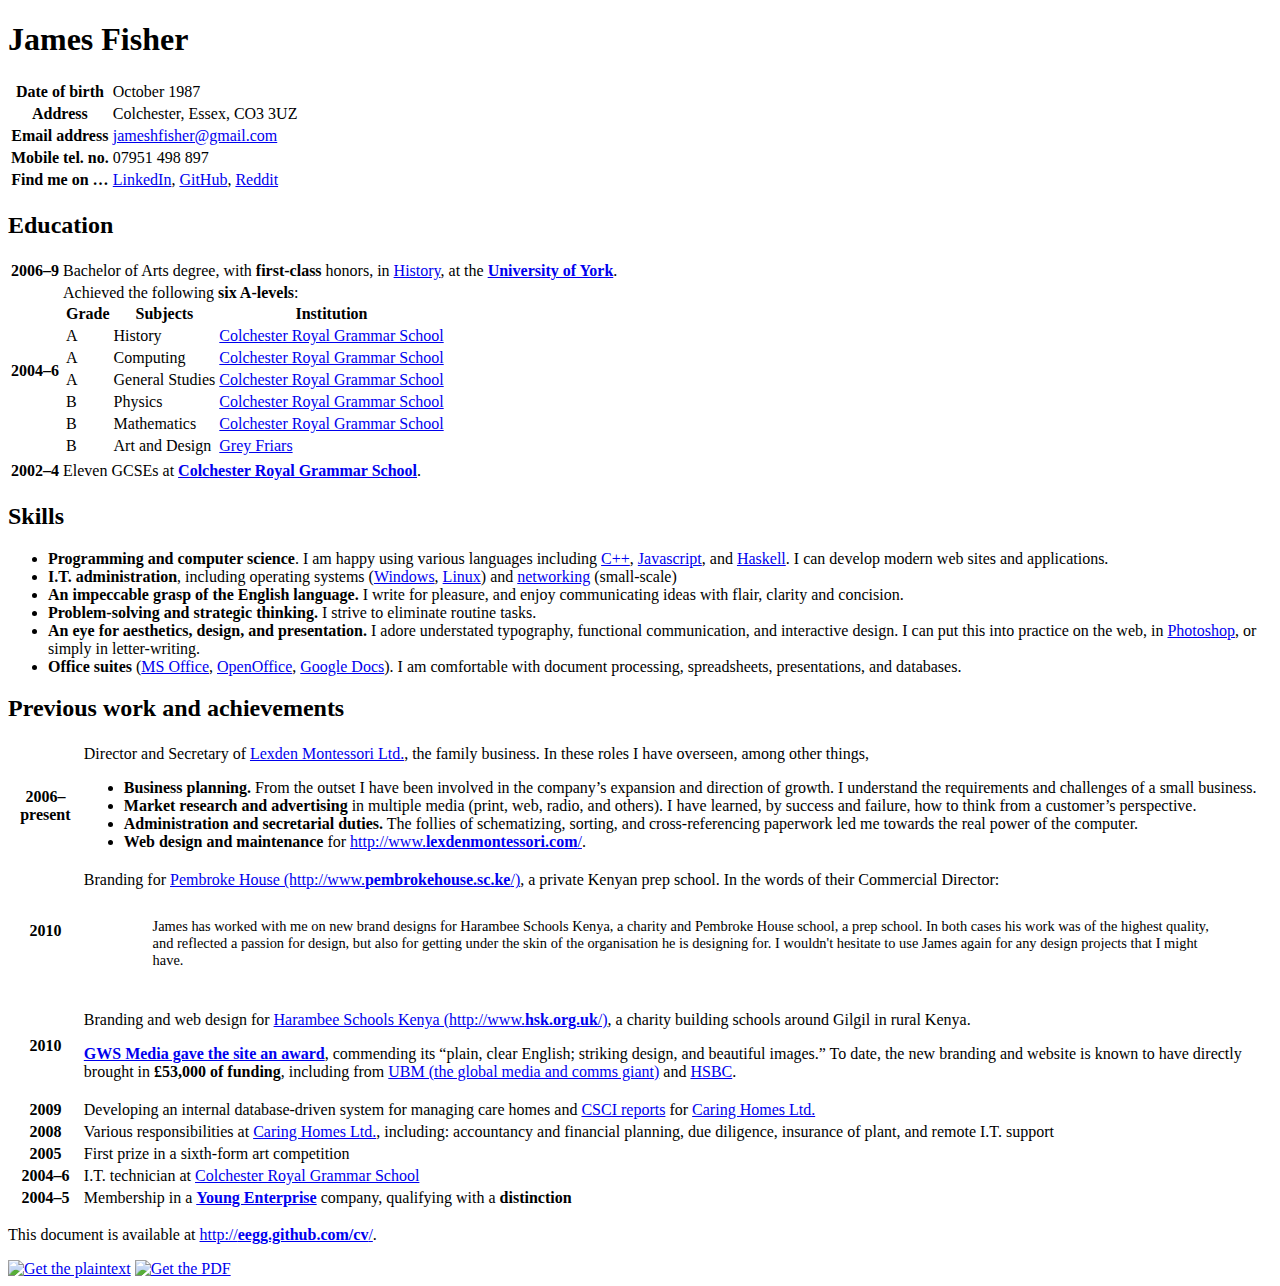
==== general/index.html @ 288865af "HSBC" ====
<!doctype html> 
<html>
  <head>
    <meta charset="utf-8" />

    <meta name="description" content="Curriculum Vitae for James Fisher" />
    <meta name="keywords" content="James Fisher CV Curriculum Vitae eegg" />
    <meta name="author" content="James Fisher" />
    <meta name="language" content="en-US" /> <!-- British English sucks -->

    <title>CV: James Fisher</title>

    <link rel="stylesheet" type="text/css" media="all" href="http://eegg.github.com/style/css/common.css" />
    <link rel="stylesheet" type="text/css" media="all" href="http://eegg.github.com/style/css/cv.css" />
  </head>

  <body>
    <section class="content">
      <h1>James Fisher</h1>

      <section itemscope itemtype="http://data-vocabulary.org/Person">
	<span style="display: none;" itemprop="name">James Harrison Fisher</span>

	<table class="firstColFixedWidth" summary="Quick-reference attributes and values of James Harrison Fisher">
	  <tbody>
	    <tr>
	      <th>Date of birth</th>
	      <td>October 1987</td>
	    </tr>
	    <tr>
	      <th>Address</th>
	      <td itemprop="address" itemscope itemtype="http://data-vocabulary.org/Address">
		<span itemprop="locality">Colchester</span>,
		<span itemprop="region">Essex</span>,
		<span itemprop="postal-code">CO3 3UZ</span>
	      </td>
	    </tr>
	    <tr>
	      <th>Email address</th>
	      <td><a href="mailt&#111;&#58;j&#97;&#37;6Des&#104;fi%73%6&#56;er&#64;gmail&#46;&#99;&#111;m">james&#104;&#102;ishe&#114;&#64;g&#109;ail&#46;&#99;o&#109;</a></td>
	    </tr>
	    <tr>
	      <th>Mobile tel. no.</th>
	      <td>&#48;79&#53;1 498 89&#55;</td>
	    </tr>
	    <tr class="screen">
	      <th>Find me on &hellip;</th>
	      <td>
		<a href="http://www.linkedin.com/profile/view?id=34422393">LinkedIn</a>,
		<a href="http://github.com/eegg">GitHub</a>,
		<a href="http://www.reddit.com/user/Jameshfisher/">Reddit</a>
	      </td>
	    </tr>
	  </tbody>
	</table>

      </section>

      <section>
	<h2>Education</h2>

	<table class="firstColFixedWidth" summary="Institutions James Fisher has studied at, listed in descending order of year (i.e., most recent first)">
	  <tbody>
	    <tr>
	      <th>2006&ndash;9</th>
	      <td>
		Bachelor of Arts degree, with <strong>first-class</strong> honors,
		in <a href="http://www.york.ac.uk/history/undergraduate/">History</a>,
		at the <strong><a href="http://www.york.ac.uk/">University of York</a></strong>.
	      </td>
	    </tr>
	    <tr>
	      <th>2004&ndash;6</th>
	      <td>Achieved the following <strong>six A-levels</strong>:

		<table class="aLevelTable">
		  <thead>
		    <tr>
		      <th>Grade</th>
		      <th>Subjects</th>
		      <th>Institution</th>
		    </tr>
		  </thead>
		  <tbody>
		    <tr>
		      <td>A</td>
		      <td>History</td>
		      <td><a href="http://www.crgs.co.uk/">Colchester Royal Grammar School</a></td>
		    </tr>
		    <tr>
		      <td>A</td>
		      <td>Computing</td>
		      <td><a href="http://www.crgs.co.uk/">Colchester Royal Grammar School</a></td>
		    </tr>
		    <tr>
		      <td>A</td>
		      <td>General Studies</td>
		      <td><a href="http://www.crgs.co.uk/">Colchester Royal Grammar School</a></td>
		    </tr>
		    <tr>
		      <td>B</td>
		      <td>Physics</td>
		      <td><a href="http://www.crgs.co.uk/">Colchester Royal Grammar School</a></td>
		    </tr>
		    <tr>
		      <td>B</td>
		      <td>Mathematics</td>
		      <td><a href="http://www.crgs.co.uk/">Colchester Royal Grammar School</a></td>
		    </tr>
		    <tr>
		      <td>B</td>
		      <td>Art and Design</td>
		      <td><a href="http://www.grey-friars-college.co.uk/">Grey Friars</a></td>
		    </tr>
		  </tbody>
		</table>
	      </td>
	    </tr>
	    <tr>
	      <th>2002&ndash;4</th>
	      <td>Eleven GCSEs at <strong><a href="http://www.crgs.co.uk/">Colchester Royal Grammar School</a></strong>.</td>
	    </tr>
	  </tbody>
	</table>
      </section>


      <section>
	<h2>Skills</h2>

	<ul>
	  <li>
	    <strong>Programming and computer science</strong>.
	    I am happy using various languages
	    including <a href="http://en.wikipedia.org/wiki/C%2B%2B">C++</a>,
	    <a href="http://en.wikipedia.org/wiki/Javascript">Javascript</a>,
	    and <a href="http://haskell.org/">Haskell</a>.
	    I can develop modern web sites and applications.
	  </li>
	  <li>
	    <strong>I.T. administration</strong>,
	    including operating systems
	    (<a href="http://www.microsoft.com/uk/windows/">Windows</a>,
	    <a href="http://kernel.org/">Linux</a>)
	    and <a href="http://en.wikipedia.org/wiki/Computer_network">networking</a> (small-scale)
	  </li>
	  <li>
	    <strong>An impeccable grasp of the English language.</strong>
	    I write for pleasure, and enjoy communicating ideas with flair, clarity and concision.
	  </li>
	  <li>
	    <strong>Problem-solving and strategic thinking.</strong>
	    I strive to eliminate routine tasks.
	  </li>
	  <li>
	    <strong>An eye for aesthetics, design, and presentation.</strong>
	    I adore understated typography, functional communication, and interactive design.
	    I can put this into practice on the web,
	    in <a href="http://www.adobe.com/products/photoshop.html">Photoshop</a>,
	    or simply in letter-writing.
	  </li>
	  <li>
	    <strong>Office suites</strong>
	    (<a href="http://office.microsoft.com/">MS Office</a>,
	    <a href="http://www.libreoffice.org/">OpenOffice</a>,
	    <a href="http://docs.google.com/">Google Docs</a>).
	    I am comfortable with
	    document processing,
	    spreadsheets,
	    presentations,
	    and databases.
	  </li>
	</ul>
      </section>

      <div style="page-break-before: always; height: 0;"></div>
      <section>
	<h2>Previous work and achievements</h2>
	
	<table class="firstColFixedWidth" summary="Previous working places of James Fisher, listed in descending order of year">
	  <tbody>
	    <tr>
	      <th>2006&ndash;present</th>
	      <td>
		Director and Secretary of <a href="http://lexdenmontessori.com/">Lexden Montessori Ltd.</a>, the family business.
		In these roles I have overseen, among other things,

		<ul class="inside">
		  <li>
		    <strong>Business planning.</strong>
		    From the outset I have been involved in the company&rsquo;s expansion and direction of growth.
		    I understand the requirements and challenges of a small business.
		  </li>
		  <li>
		    <strong>Market research and advertising</strong> in multiple media (print, web, radio, and others).
		    I have learned, by success and failure, how to think from a customer&rsquo;s perspective.
		  </li>
		  <li>
		    <strong>Administration and secretarial duties.</strong>
		    The follies of schematizing, sorting, and cross-referencing paperwork led me towards the real power of the computer.
		  </li>
		  <li>
		    <strong>Web design and maintenance</strong> for <a href="http://www.lexdenmontessori.com">http://www.<strong>lexdenmontessori.com</strong>/</a>.
		  </li>
		</ul>
	      </td>
	    </tr>
	    <tr>
	      <th>2010</th>
	      <td>
		Branding for <a href="http://www.pembrokehouse.sc.ke/">Pembroke House (http://www.<strong>pembrokehouse.sc.ke</strong>/)</a>, a private Kenyan prep school.
		In the words of their Commercial Director:
		<blockquote style="font-size: 0.9em; padding: 1em 0 0.5em 2em;">
		  James has worked with me on new brand designs
		  for Harambee Schools Kenya, a charity
		  and Pembroke House school, a prep school.
		  In both cases his work was of the highest quality,
		  and reflected a passion for design,
		  but also for getting under the skin of the organisation he is designing for.
		  I wouldn't hesitate to use James again for any design projects that I might have.
		</blockquote>
	      </td>
	    </tr>
	    <tr>
	      <th>2010</th>
	      <td>
		<p>
		  Branding and web design for <a href="http://www.hsk.org.uk/">Harambee Schools Kenya (http://www.<strong>hsk.org.uk</strong>/)</a>,
		  a charity building schools around Gilgil in rural Kenya.
		</p>
		<p>
		  <strong><a href="http://onlinemarketing.gwsmedia.com/2010/11/2nd-objective-of-charity-website-design.html">GWS Media gave the site an award</a></strong>,
		  commending its <quote>“plain, clear English; striking design, and beautiful images.”</quote>
		  To date, the new branding and website is known to have directly brought in <strong>£53,000 of funding</strong>,
		  including from <a href="http://www.ubm.com/">UBM (the global media and comms giant)</a> and <a href="http://www.hsbc.co.uk/">HSBC</a>.
		</p>
	      </td>
	    </tr>
	    <tr>
	      <th>2009</th>
	      <td>
		Developing an internal database-driven system for managing care homes and <a href="http://en.wikipedia.org/wiki/CSCI">CSCI reports</a>
		for <a href="http://www.caringhomes.org/">Caring Homes Ltd.</a>
	      </td>
	    </tr>
	    <tr>
	      <th>2008</th>
	      <td>
		Various responsibilities at <a href="http://www.caringhomes.org/">Caring Homes Ltd.</a>,
		including: accountancy and financial planning, due diligence, insurance of plant, and remote I.T. support
	      </td>
	    </tr>
	    <tr>
	      <th>2005</th>
	      <td>First prize in a sixth-form art competition</td>
	    </tr>
	    <tr>
	      <th>2004&ndash;6</th>
	      <td>I.T. technician at <a href="http://www.crgs.co.uk/">Colchester Royal Grammar School</a></td>
	    </tr>
	    <tr>
	      <th>2004&ndash;5</th>
	      <td>Membership in a <strong><a href="http://www.young-enterprise.org.uk/">Young Enterprise</a></strong> company, qualifying with a <strong>distinction</strong></td>
	    </tr>
	  </tbody>
	</table>
      </section>


      <div class="endNote print">
	<p>
	  This document is available at <a href="http://eegg.github.com/cv">http://<strong>eegg.github.com/cv</strong>/</a>.
	</p>
      </div>

      <section class="screen" id="formats">
	<a href="cv.txt"><img src="images/txt.png" alt="Get the plaintext" /></a>
	<a href="cv.pdf"><img src="images/acrobat.png" alt="Get the PDF" /></a>
      </section>
    </section>
  </body>
</html>
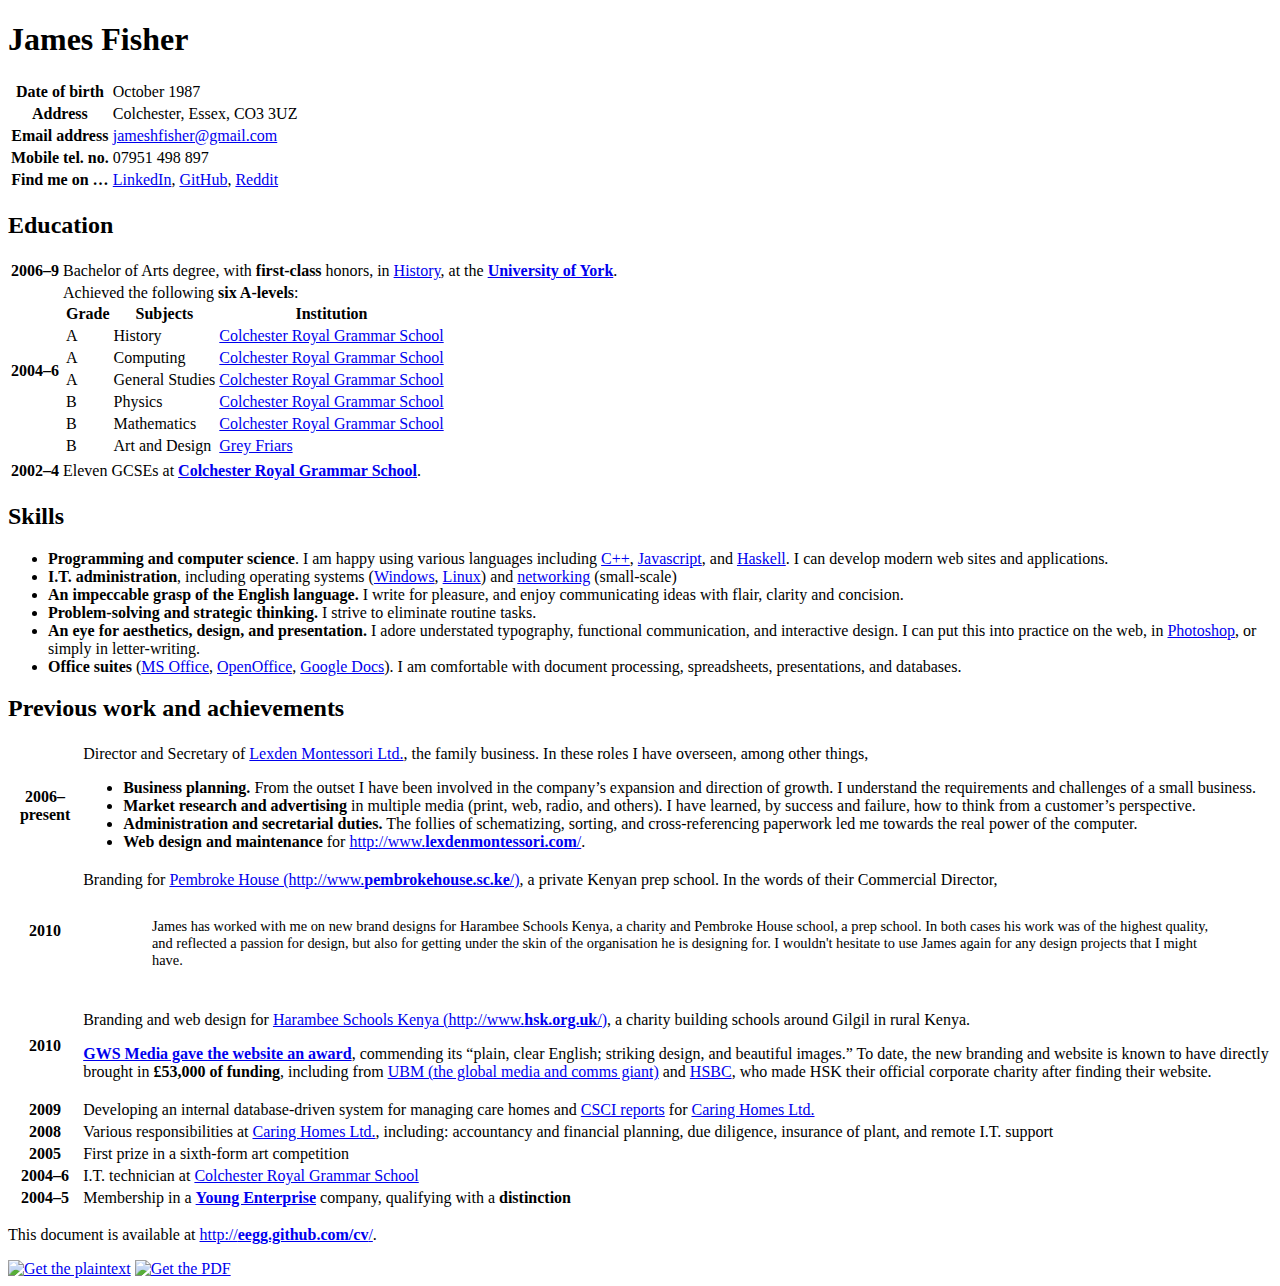
==== commit b6735b1f: "HSBC official corporate charity" ====
--- a/general/index.html
+++ b/general/index.html
@@ -209,7 +209,7 @@
 	      <th>2010</th>
 	      <td>
 		Branding for <a href="http://www.pembrokehouse.sc.ke/">Pembroke House (http://www.<strong>pembrokehouse.sc.ke</strong>/)</a>, a private Kenyan prep school.
-		In the words of their Commercial Director:
+		In the words of their Commercial Director,
 		<blockquote style="font-size: 0.9em; padding: 1em 0 0.5em 2em;">
 		  James has worked with me on new brand designs
 		  for Harambee Schools Kenya, a charity
@@ -229,10 +229,11 @@
 		  a charity building schools around Gilgil in rural Kenya.
 		</p>
 		<p>
-		  <strong><a href="http://onlinemarketing.gwsmedia.com/2010/11/2nd-objective-of-charity-website-design.html">GWS Media gave the site an award</a></strong>,
+		  <strong><a href="http://onlinemarketing.gwsmedia.com/2010/11/2nd-objective-of-charity-website-design.html">GWS Media gave the website an award</a></strong>,
 		  commending its <quote>“plain, clear English; striking design, and beautiful images.”</quote>
 		  To date, the new branding and website is known to have directly brought in <strong>£53,000 of funding</strong>,
-		  including from <a href="http://www.ubm.com/">UBM (the global media and comms giant)</a> and <a href="http://www.hsbc.co.uk/">HSBC</a>.
+		  including from <a href="http://www.ubm.com/">UBM (the global media and comms giant)</a>
+		  and <a href="http://www.hsbc.co.uk/">HSBC</a>, who made HSK their official corporate charity after finding their website.
 		</p>
 	      </td>
 	    </tr>
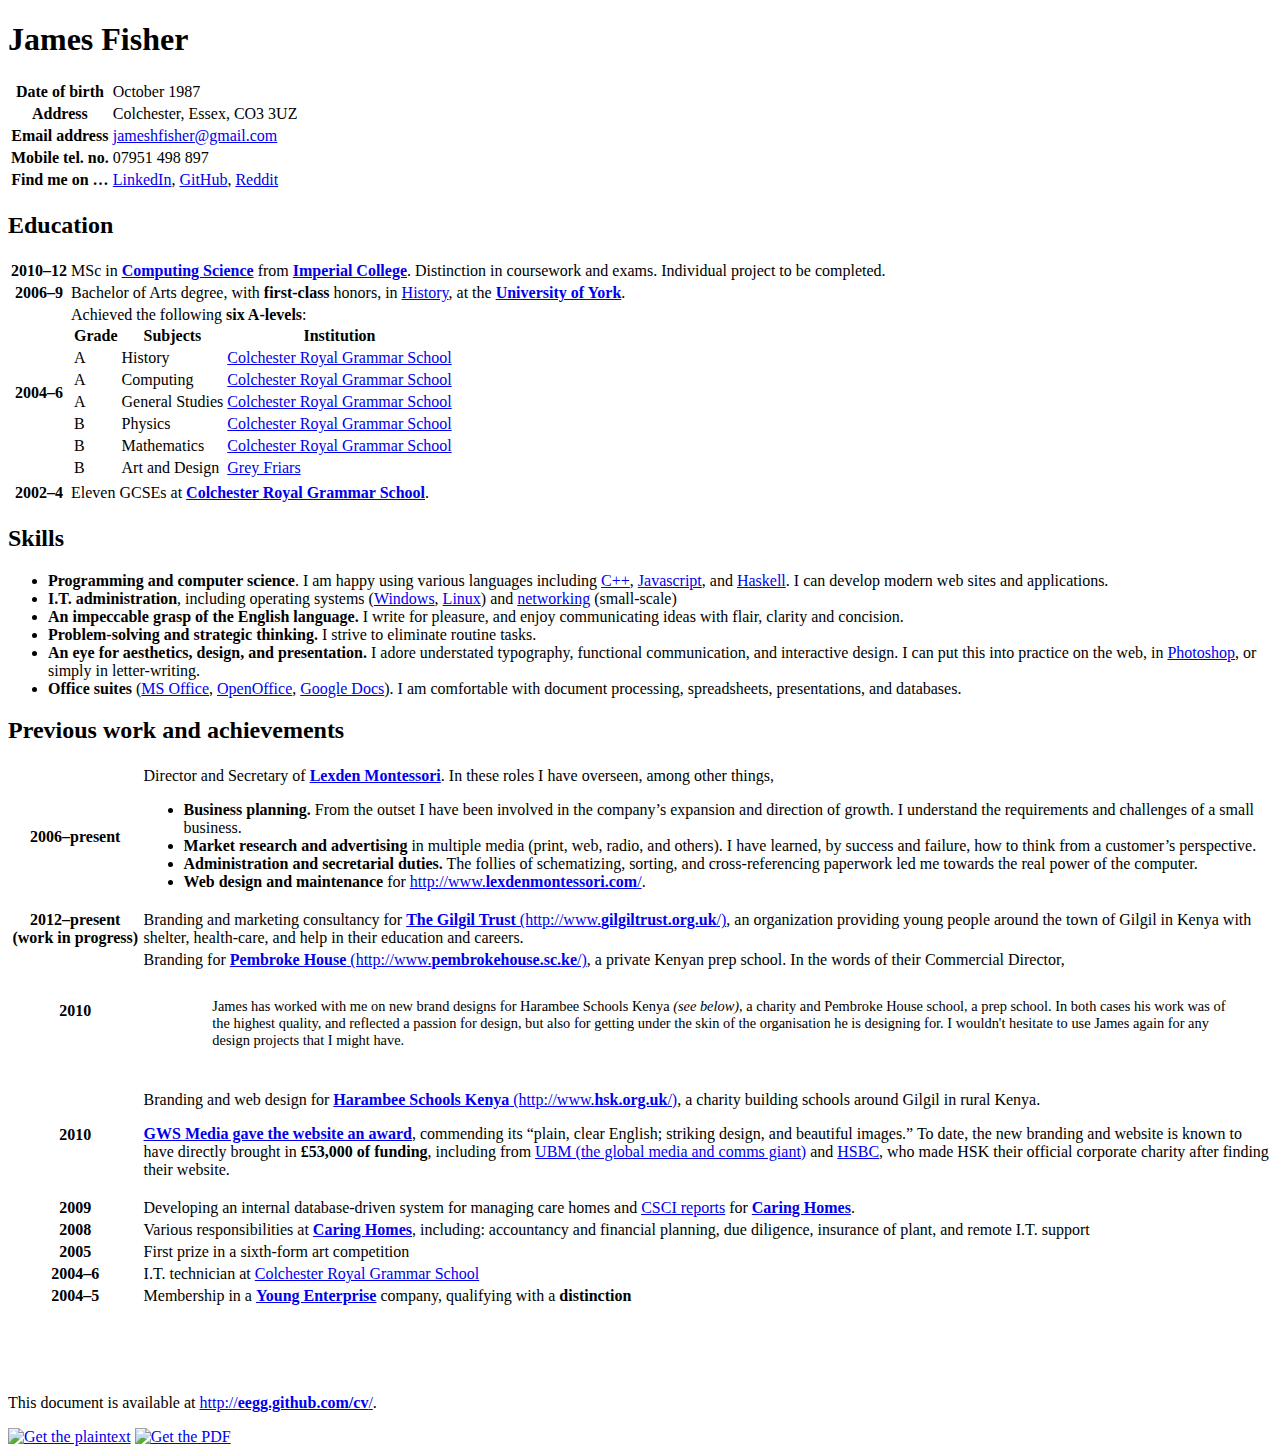
==== commit 58b49993: "add Computing Science" ====
--- a/general/index.html
+++ b/general/index.html
@@ -61,6 +61,15 @@
 
 	<table class="firstColFixedWidth" summary="Institutions James Fisher has studied at, listed in descending order of year (i.e., most recent first)">
 	  <tbody>
+	    <tr>
+	      <th>2010&ndash;12</th>
+	      <td>
+		MSc in <a href="http://www3.imperial.ac.uk/pgprospectus/facultiesanddepartments/computing/postgraduatecourses/computingscience"><strong>Computing Science</strong></a>
+		from <a href="http://www3.imperial.ac.uk/"><strong>Imperial College</strong></a>.
+		Distinction in coursework and exams.
+		Individual project to be completed.
+	      </td>
+	    </tr>
 	    <tr>
 	      <th>2006&ndash;9</th>
 	      <td>
@@ -182,7 +191,7 @@
 	    <tr>
 	      <th>2006&ndash;present</th>
 	      <td>
-		Director and Secretary of <a href="http://lexdenmontessori.com/">Lexden Montessori Ltd.</a>, the family business.
+		Director and Secretary of <a href="http://lexdenmontessori.com/"><strong>Lexden Montessori</strong></a>.
 		In these roles I have overseen, among other things,
 
 		<ul class="inside">
@@ -206,13 +215,21 @@
 	      </td>
 	    </tr>
 	    <tr>
+	      <th>2012&ndash;present (work in progress)</th>
+	      <td>
+		Branding and marketing consultancy for <a href="http://gilgiltrust.org.uk/"><strong>The Gilgil Trust</strong> (http://www.<strong>gilgiltrust.org.uk</strong>/)</a>,
+		an organization providing young people around the town of Gilgil in Kenya with shelter, health-care, and help in their education and careers.
+	      </td>
+	    </tr>
+	    <tr>
 	      <th>2010</th>
 	      <td>
-		Branding for <a href="http://www.pembrokehouse.sc.ke/">Pembroke House (http://www.<strong>pembrokehouse.sc.ke</strong>/)</a>, a private Kenyan prep school.
+		Branding for <a href="http://www.pembrokehouse.sc.ke/"><strong>Pembroke House</strong> (http://www.<strong>pembrokehouse.sc.ke</strong>/)</a>,
+		a private Kenyan prep school.
 		In the words of their Commercial Director,
 		<blockquote style="font-size: 0.9em; padding: 1em 0 0.5em 2em;">
 		  James has worked with me on new brand designs
-		  for Harambee Schools Kenya, a charity
+		  for Harambee Schools Kenya <em>(see below)</em>, a charity
 		  and Pembroke House school, a prep school.
 		  In both cases his work was of the highest quality,
 		  and reflected a passion for design,
@@ -225,7 +242,7 @@
 	      <th>2010</th>
 	      <td>
 		<p>
-		  Branding and web design for <a href="http://www.hsk.org.uk/">Harambee Schools Kenya (http://www.<strong>hsk.org.uk</strong>/)</a>,
+		  Branding and web design for <a href="http://www.hsk.org.uk/"><strong>Harambee Schools Kenya</strong> (http://www.<strong>hsk.org.uk</strong>/)</a>,
 		  a charity building schools around Gilgil in rural Kenya.
 		</p>
 		<p>
@@ -241,13 +258,13 @@
 	      <th>2009</th>
 	      <td>
 		Developing an internal database-driven system for managing care homes and <a href="http://en.wikipedia.org/wiki/CSCI">CSCI reports</a>
-		for <a href="http://www.caringhomes.org/">Caring Homes Ltd.</a>
+		for <a href="http://www.caringhomes.org/"><strong>Caring Homes</strong></a>.
 	      </td>
 	    </tr>
 	    <tr>
 	      <th>2008</th>
 	      <td>
-		Various responsibilities at <a href="http://www.caringhomes.org/">Caring Homes Ltd.</a>,
+		Various responsibilities at <a href="http://www.caringhomes.org/"><strong>Caring Homes</strong></a>,
 		including: accountancy and financial planning, due diligence, insurance of plant, and remote I.T. support
 	      </td>
 	    </tr>
@@ -268,7 +285,7 @@
       </section>
 
 
-      <div class="endNote print">
+      <div class="endNote print" style="margin:5.399325079505669em 0 0 0"> <!-- FIX ME -->
 	<p>
 	  This document is available at <a href="http://eegg.github.com/cv">http://<strong>eegg.github.com/cv</strong>/</a>.
 	</p>
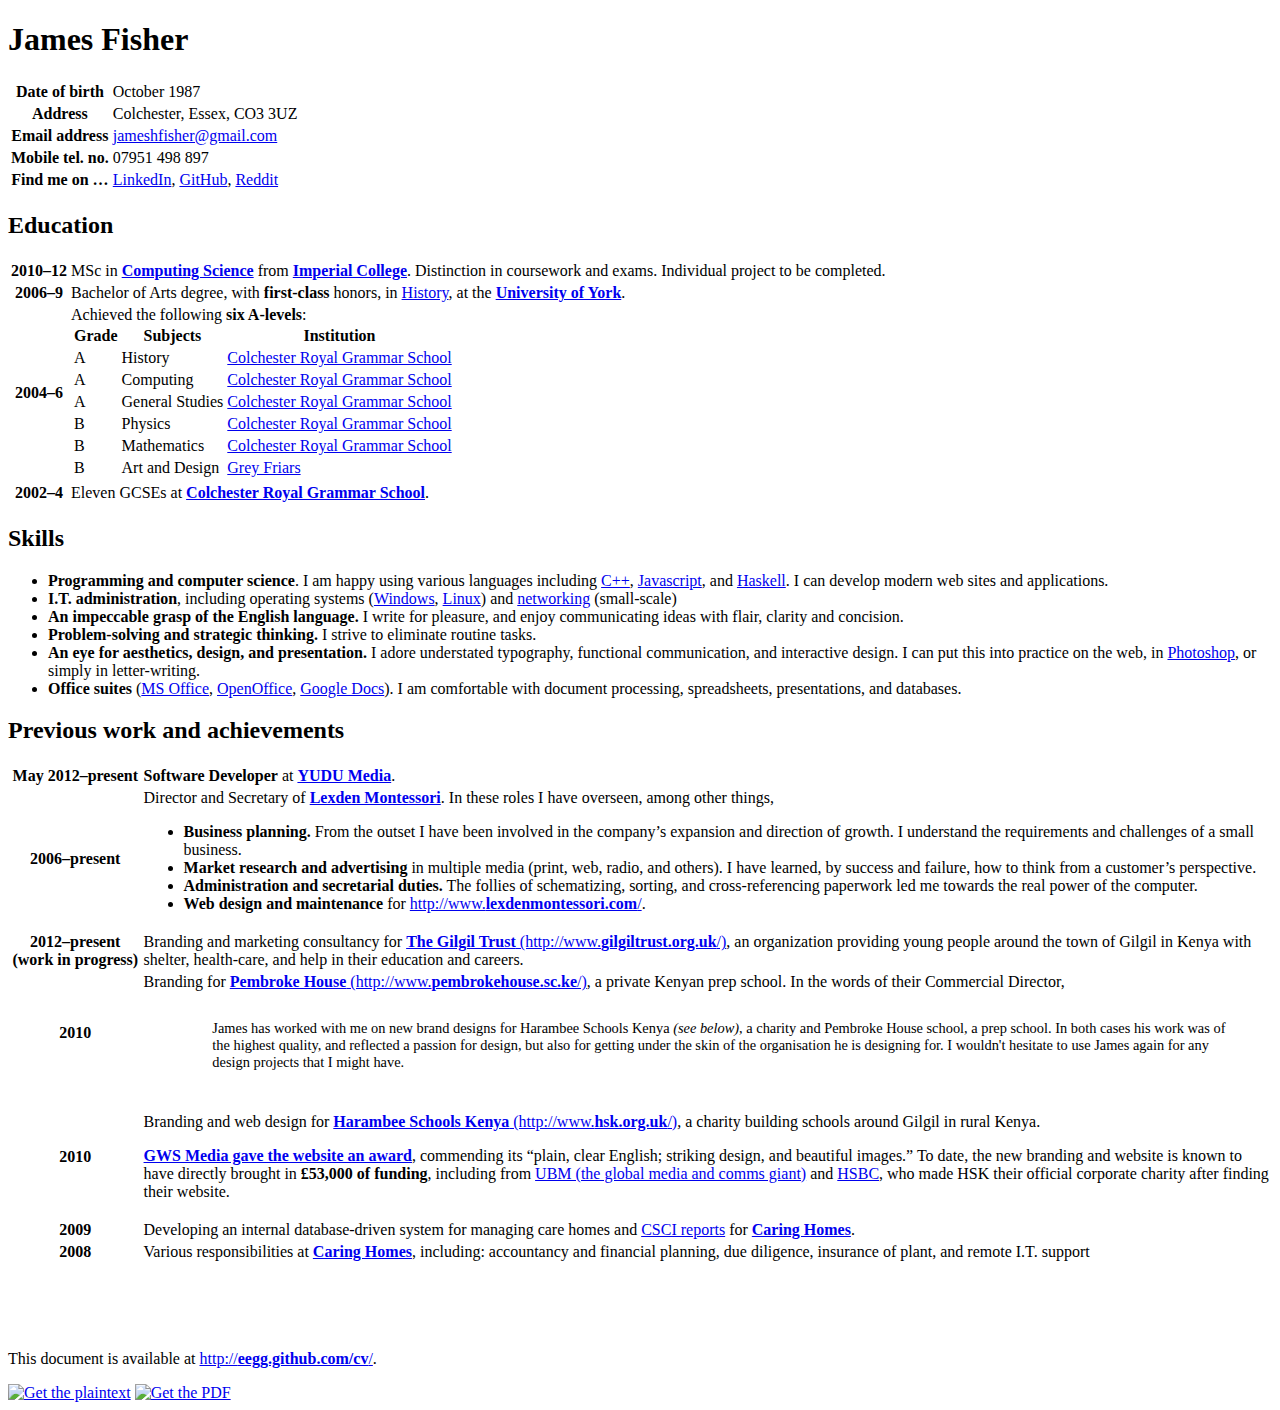
==== commit b8ec87ee: "remove school things from achievements" ====
--- a/general/index.html
+++ b/general/index.html
@@ -11,7 +11,7 @@
     <title>CV: James Fisher</title>
 
     <link rel="stylesheet" type="text/css" media="all" href="http://eegg.github.com/style/css/common.css" />
-    <link rel="stylesheet" type="text/css" media="all" href="http://eegg.github.com/style/css/cv.css" />
+    <link rel="stylesheet" type="text/css" media="all" href="http://eegg.github.com/cv/cv.css" />
   </head>
 
   <body>
@@ -188,6 +188,12 @@
 	
 	<table class="firstColFixedWidth" summary="Previous working places of James Fisher, listed in descending order of year">
 	  <tbody>
+            <tr>
+              <th>May 2012&ndash;present</th>
+              <td>
+                <strong>Software Developer</strong> at <a href="http://www.yudu.com/"><strong>YUDU Media</strong></a>.
+              </td>
+            </tr>
 	    <tr>
 	      <th>2006&ndash;present</th>
 	      <td>
@@ -268,7 +274,7 @@
 		including: accountancy and financial planning, due diligence, insurance of plant, and remote I.T. support
 	      </td>
 	    </tr>
-	    <tr>
+	    <!--<tr>
 	      <th>2005</th>
 	      <td>First prize in a sixth-form art competition</td>
 	    </tr>
@@ -279,7 +285,7 @@
 	    <tr>
 	      <th>2004&ndash;5</th>
 	      <td>Membership in a <strong><a href="http://www.young-enterprise.org.uk/">Young Enterprise</a></strong> company, qualifying with a <strong>distinction</strong></td>
-	    </tr>
+	    </tr>-->
 	  </tbody>
 	</table>
       </section>
